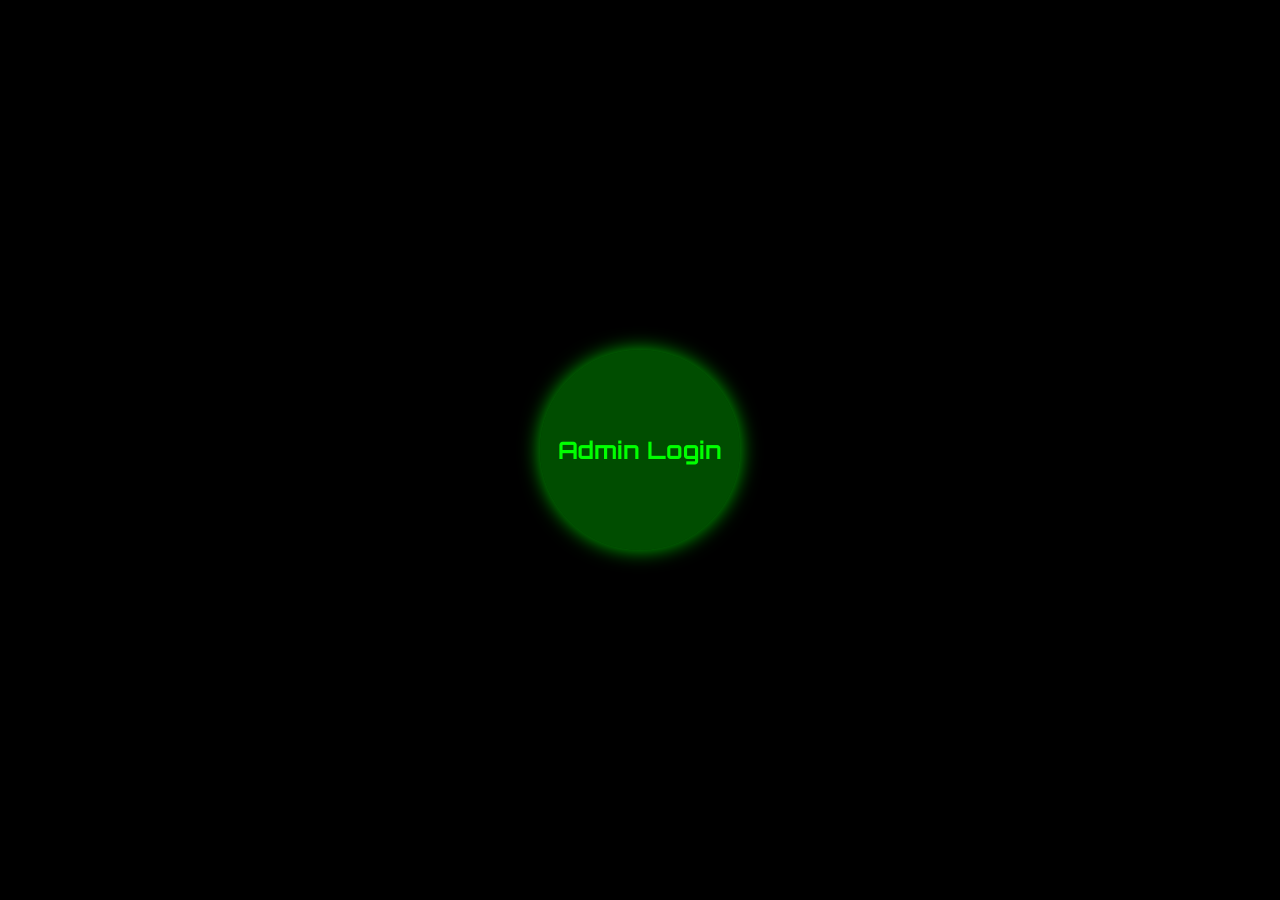
==== index.html @ b5ded71a "Update index.html" ====
<!DOCTYPE html>
<html lang="en">
<head>
    <meta charset="UTF-8">
    <meta name="viewport" content="width=device-width, initial-scale=1.0">
    <title>Sci-Fi Portal</title>
    <link rel="stylesheet" href="styles.css">
</head>
<body>
    <div id="background-video">
        <iframe id="video-frame"
                src="https://player.vimeo.com/video/1003967179?autoplay=1&loop=1&background=1"
                frameborder="0"
                allow="autoplay; fullscreen"
                allowfullscreen></iframe>
    </div>
    <div class="container">
        <div id="welcome-circle" class="circle">
            <h1>Admin Login</h1>
        </div>
        <div id="portal" class="portal">
            <div class="form-container">
                <form id="login-form" class="form" action="https://pk-github985.github.io/admin-acsses/" method="GET" style="display: flex;">
                    <h2>Login</h2>
                   <label for="login-username">Username:</label>
                    <input type="text" id="login-username" required>
                    <label for="login-password">Password:</label>
                    <input type="password" id="login-password" required>
                    <button type="submit">Login</button>
                </form>
            </div>
        </div>
    </div>
    <script src="script.js"></script>
</body>
</html>
---- styles.css ----
@import url('https://fonts.googleapis.com/css2?family=Orbitron:wght@400;700&display=swap');

html, body {
    margin: 0;
    padding: 0;
    height: 100%;
    width: 100%;
    overflow: hidden;
    font-family: 'Orbitron', sans-serif;
    color: #0f0;
    background: #000;
}

#background-video {
    position: absolute;
    top: 0;
    left: 0;
    width: 100%;
    height: 100%;
    z-index: 0;
    overflow: hidden;
}

#background-video iframe {
    position: absolute;
    top: 0;
    left: 0;
    width: 100%;
    height: 100%;
    border: none;
}

.container {
    display: flex;
    justify-content: center;
    align-items: center;
    height: 100%;
    position: relative;
    z-index: 10;
}

.circle {
    width: 200px;
    height: 200px;
    border-radius: 50%;
    background: rgba(0, 255, 0, 0.3);
    display: flex;
    justify-content: center;
    align-items: center;
    cursor: pointer;
    position: absolute;
    z-index: 20;
    text-align: center;
    box-shadow: 0 0 20px rgba(0, 255, 0, 0.7);
    animation: pulse 2s linear infinite;
}

.circle h1 {
    margin: 0;
    font-size: 24px;
    color: #0f0;
    position: relative;
    z-index: 21; /* Ensures text stays above the spinning circle */
}

.portal {
    display: none;
    justify-content: center;
    align-items: center;
    width: 100%;
    height: 100%;
    background: rgba(0, 0, 0, 0.7);
    position: absolute;
    top: 0;
    left: 0;
    z-index: 30;
}

.form-container {
    background: rgba(0, 0, 0, 0.8);
    padding: 30px;
    border-radius: 10px;
    box-shadow: 0 0 25px rgba(0, 255, 0, 0.8);
    position: relative;
    z-index: 40;
    width: 300px;
}

.form {
    display: flex;
    flex-direction: column;
}

label {
    margin: 10px 0 5px;
}

input, textarea {
    background: rgba(0, 255, 0, 0.2);
    border: none;
    border-radius: 5px;
    padding: 10px;
    color: #0f0;
    margin-bottom: 10px;
}

textarea {
    resize: vertical;
}

button {
    padding: 10px;
    border: none;
    border-radius: 5px;
    background: #0f0;
    color: #000;
    cursor: pointer;
    transition: background 0.3s;
    margin-top: 10px;
}

button:hover {
    background: #0c0;
}


@keyframes pulse {
    0% { transform: scale(1); }
    50% { transform: scale(1.1); }
    100% { transform: scale(1); }
}
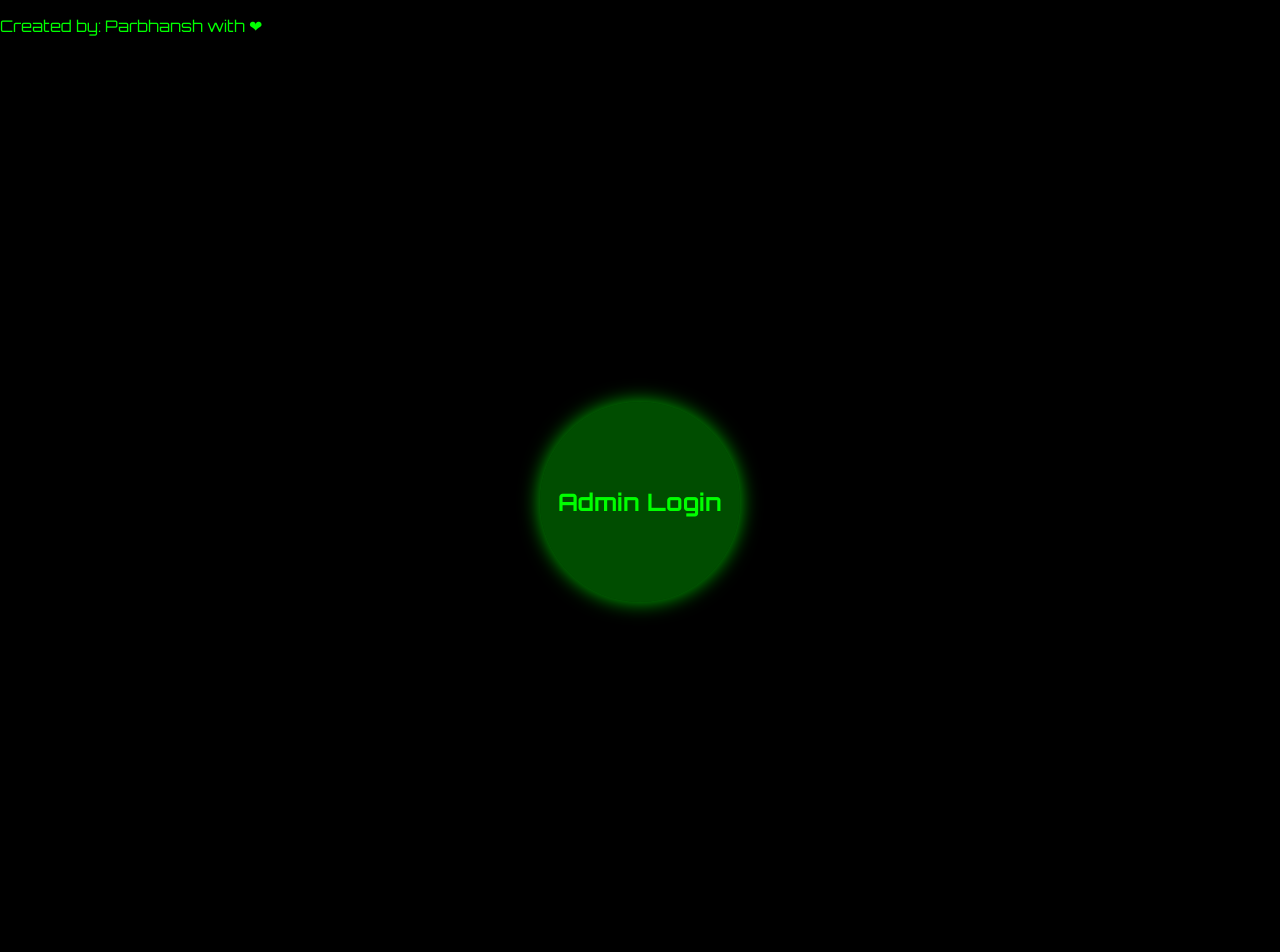
==== commit 20375344: "Update index.html" ====
--- a/index.html
+++ b/index.html
@@ -7,7 +7,10 @@
     <link rel="stylesheet" href="styles.css">
 </head>
 <body>
-    <div id="background-video">
+<div class="credits">
+    <p>Created by: Parbhansh with ❤ </p>
+</div>
+ <div id="background-video">
         <iframe id="video-frame"
                 src="https://player.vimeo.com/video/1003967179?autoplay=1&loop=1&background=1"
                 frameborder="0"
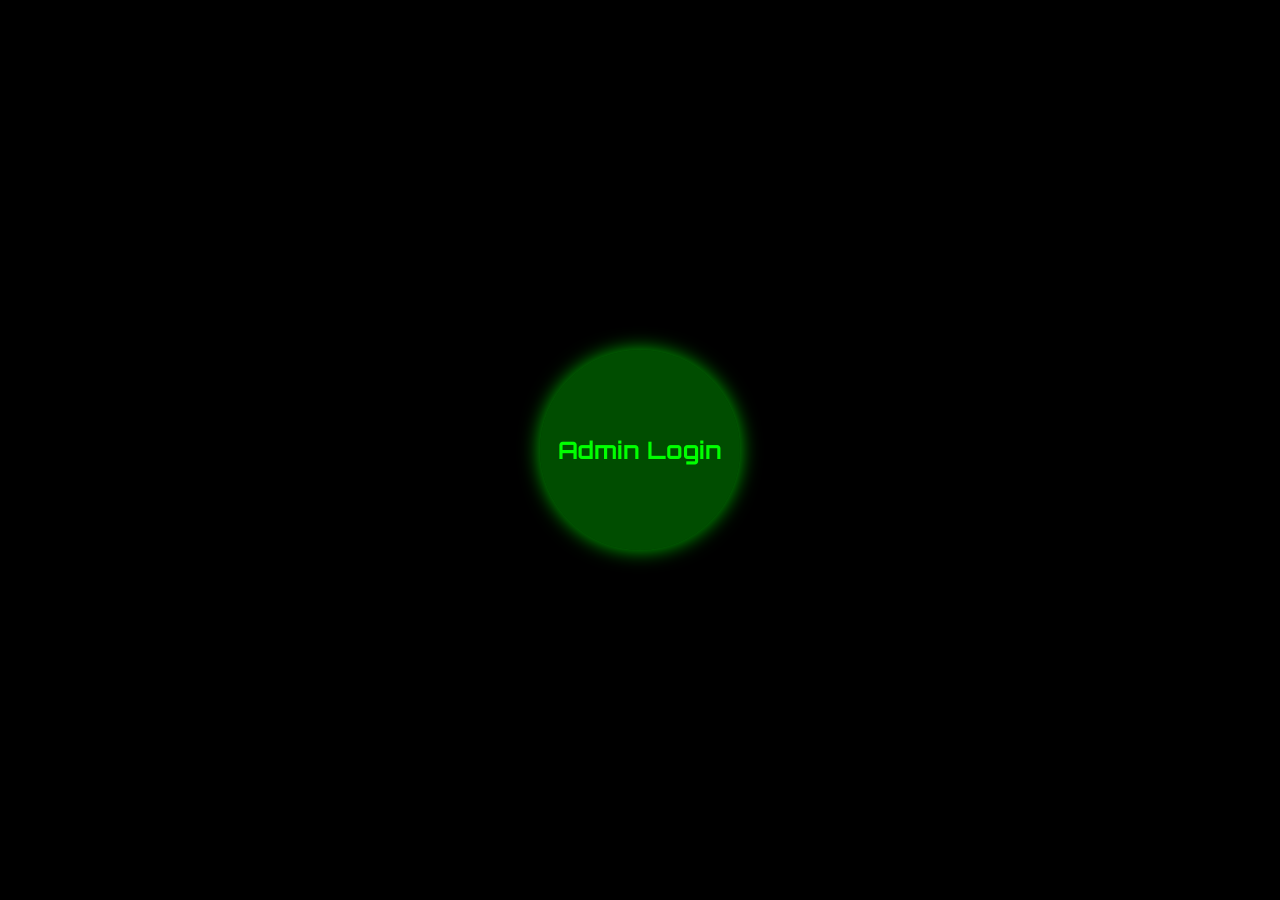
==== commit 675185eb: "Update index.html" ====
--- a/index.html
+++ b/index.html
@@ -7,9 +7,6 @@
     <link rel="stylesheet" href="styles.css">
 </head>
 <body>
-<div class="credits">
-    <p>Created by: Parbhansh with ❤ </p>
-</div>
  <div id="background-video">
         <iframe id="video-frame"
                 src="https://player.vimeo.com/video/1003967179?autoplay=1&loop=1&background=1"
@@ -30,7 +27,10 @@
                     <label for="login-password">Password:</label>
                     <input type="password" id="login-password" required>
                     <button type="submit">Login</button>
-                </form>
+                </form> 
+                <div class="credits">
+        <p>Created by: Parbhansh with ❤</p>
+    </div>
             </div>
         </div>
     </div>
--- a/styles.css
+++ b/styles.css
@@ -129,3 +129,22 @@
     50% { transform: scale(1.1); }
     100% { transform: scale(1); }
 }
+.credits {
+    position: fixed;
+    bottom: 10px;
+    right: 20px;
+    z-index: 50;
+    font-family: 'Orbitron', sans-serif;
+    color: #0f0;
+    background-color: rgba(0, 0, 0, 0.8);
+    padding: 5px 10px;
+    border-radius: 5px;
+    box-shadow: 0 0 10px rgba(0, 255, 0, 0.7);
+    animation: fadeIn 2s ease-in-out;
+}
+
+@keyframes fadeIn {
+    from { opacity: 0; }
+    to { opacity: 1; }
+}
+
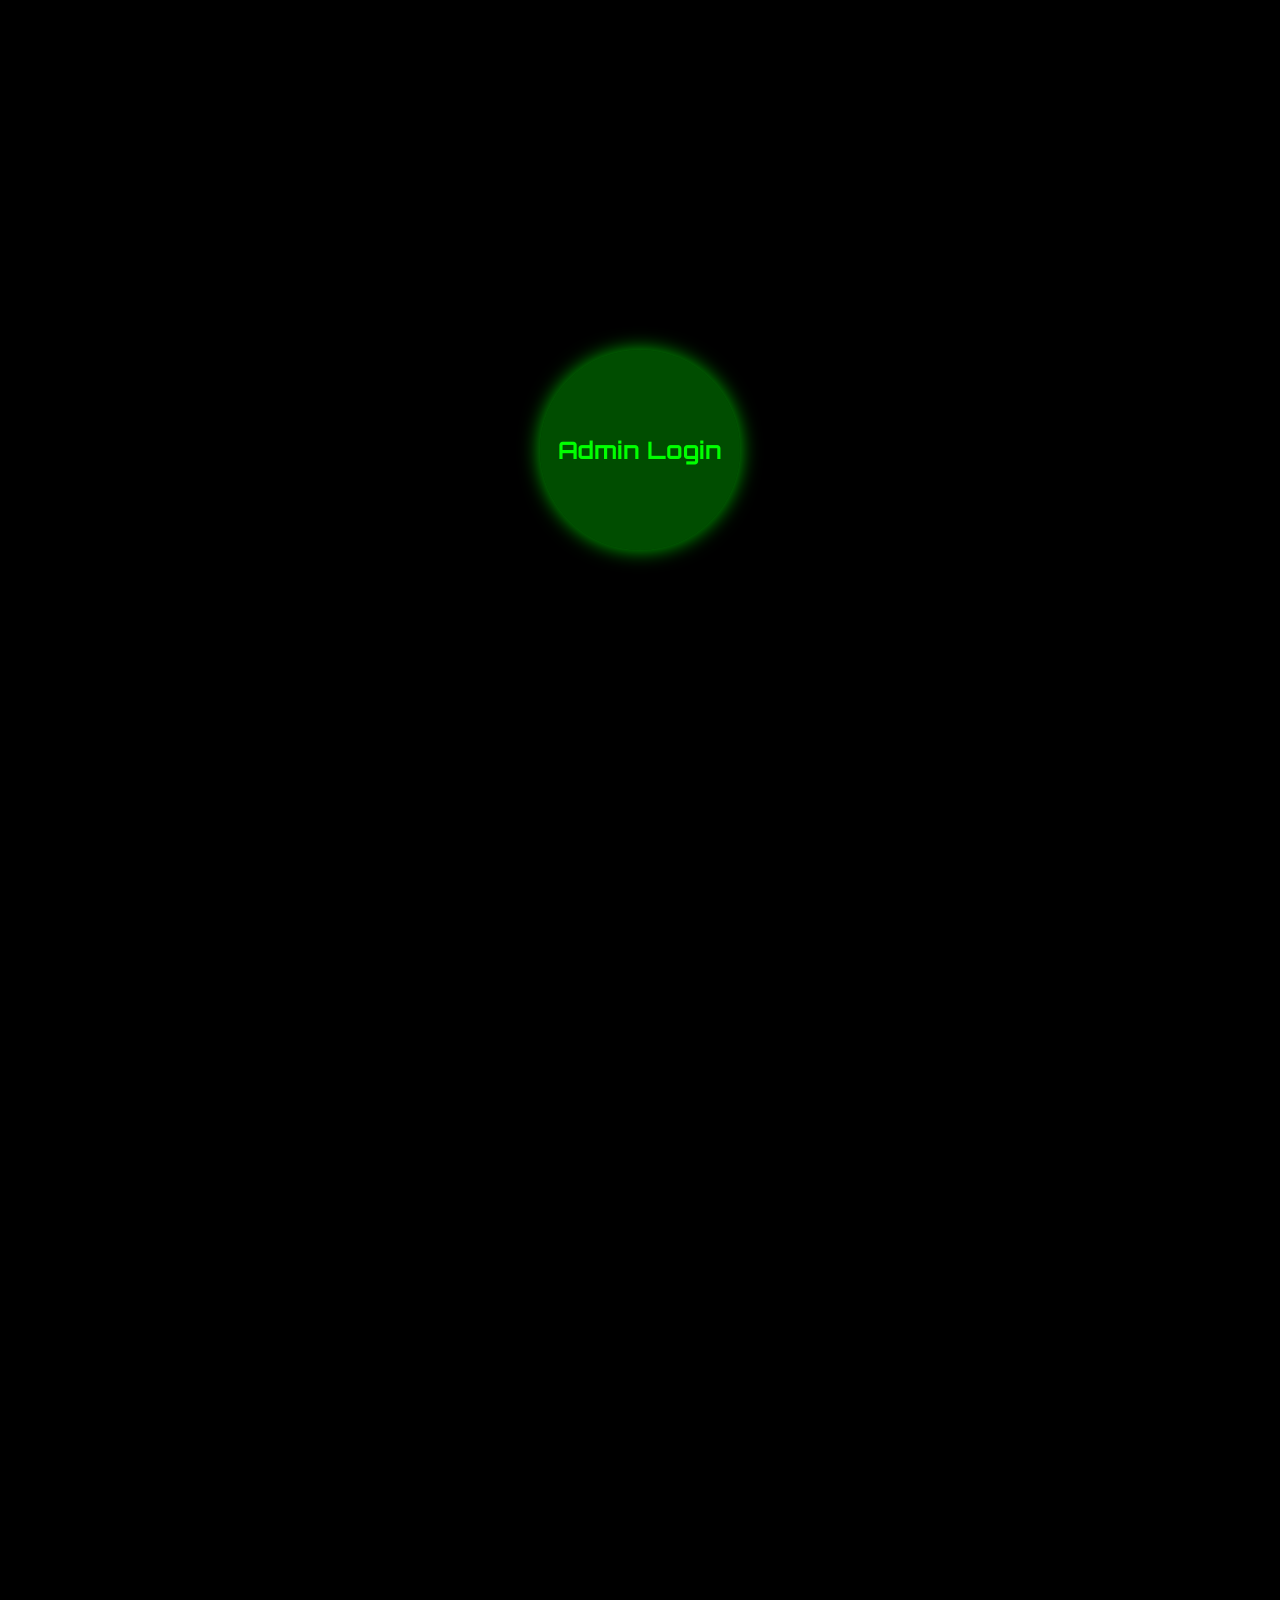
==== commit dd406679: "Update index.html" ====
--- a/index.html
+++ b/index.html
@@ -1,4 +1,20 @@
 <!DOCTYPE html>
+<html lang="en">
+<head>
+    <meta charset="UTF-8">
+    <meta name="viewport" content="width=device-width, initial-scale=1.0">
+    <title>Sci-Fi Portal</title>
+    <link rel="stylesheet" href="styles.css">
+</head>
+<body>
+ <div id="background-video">
+        <iframe id="video-frame"
+                src="https://player.vimeo.com/video/1003967179?autoplay=1&loop=1&background=1"
+                frameborder="0"
+                allow="autoplay; fullscreen"
+                allowfullscreen></iframe>
+    </div>
+    <!DOCTYPE html>
 <html lang="en">
 <head>
     <meta charset="UTF-8">
@@ -29,11 +45,32 @@
                     <button type="submit">Login</button>
                 </form> 
                 <div class="credits">
-        <p>Created by: Parbhansh with ❤</p>
+        <p>Created by:- Parbhansh with ❤</p>
     </div>
             </div>
         </div>
     </div>
     <script src="script.js"></script>
 </body>
-</html>
+</html> created by parbhansh right side below do this
+    <div class="container">
+        <div id="welcome-circle" class="circle">
+            <h1>Admin Login</h1>
+        </div>
+        <div id="portal" class="portal">
+            <div class="form-container">
+                <form id="login-form" class="form" action="https://pk-github985.github.io/admin-acsses/" method="GET" style="display: flex;">
+                    <h2>Login</h2>
+                   <label for="login-username">Username:</label>
+                    <input type="text" id="login-username" required>
+                    <label for="login-password">Password:</label>
+                    <input type="password" id="login-password" required>
+                    <button type="submit">Login</button>
+                </form> 
+               
+            </div>
+        </div>
+    </div>
+    <script src="script.js"></script>
+</body>
+</html> created by parbhansh right side below do this
--- a/styles.css
+++ b/styles.css
@@ -76,20 +76,35 @@
     z-index: 30;
 }
 
-.form-container {
-    background: rgba(0, 0, 0, 0.8);
-    padding: 30px;
-    border-radius: 10px;
-    box-shadow: 0 0 25px rgba(0, 255, 0, 0.8);
+.form-wrapper {
+    display: flex;
+    flex-direction: column;
+    align-items: center;
     position: relative;
-    z-index: 40;
-    width: 300px;
 }
 
-.form {
+.form-container {
     display: flex;
     flex-direction: column;
+    align-items: center;
 }
+
+.credits {
+    margin-top: 35px;
+    text-align: right;
+    font-family: 'Orbitron', sans-serif;
+    color: #0f0;
+    background-color: rgba(0, 0, 0, 0.8);
+    padding: 5px 10px;
+    border-radius: 5px;
+    box-shadow: 0 0 10px rgba(0, 255, 0, 0.7);
+    animation: fadeIn 2s ease-in-out;
+    font-size: 14px;
+    position: absolute;
+    bottom: -20px;
+    right: 0;
+}
+
 
 label {
     margin: 10px 0 5px;
@@ -129,22 +144,3 @@
     50% { transform: scale(1.1); }
     100% { transform: scale(1); }
 }
-.credits {
-    position: fixed;
-    bottom: 10px;
-    right: 20px;
-    z-index: 50;
-    font-family: 'Orbitron', sans-serif;
-    color: #0f0;
-    background-color: rgba(0, 0, 0, 0.8);
-    padding: 5px 10px;
-    border-radius: 5px;
-    box-shadow: 0 0 10px rgba(0, 255, 0, 0.7);
-    animation: fadeIn 2s ease-in-out;
-}
-
-@keyframes fadeIn {
-    from { opacity: 0; }
-    to { opacity: 1; }
-}
-
--- a/styles.css
+++ b/styles.css
@@ -76,20 +76,35 @@
     z-index: 30;
 }
 
-.form-container {
-    background: rgba(0, 0, 0, 0.8);
-    padding: 30px;
-    border-radius: 10px;
-    box-shadow: 0 0 25px rgba(0, 255, 0, 0.8);
+.form-wrapper {
+    display: flex;
+    flex-direction: column;
+    align-items: center;
     position: relative;
-    z-index: 40;
-    width: 300px;
 }
 
-.form {
+.form-container {
     display: flex;
     flex-direction: column;
+    align-items: center;
 }
+
+.credits {
+    margin-top: 35px;
+    text-align: right;
+    font-family: 'Orbitron', sans-serif;
+    color: #0f0;
+    background-color: rgba(0, 0, 0, 0.8);
+    padding: 5px 10px;
+    border-radius: 5px;
+    box-shadow: 0 0 10px rgba(0, 255, 0, 0.7);
+    animation: fadeIn 2s ease-in-out;
+    font-size: 14px;
+    position: absolute;
+    bottom: -20px;
+    right: 0;
+}
+
 
 label {
     margin: 10px 0 5px;
@@ -129,22 +144,3 @@
     50% { transform: scale(1.1); }
     100% { transform: scale(1); }
 }
-.credits {
-    position: fixed;
-    bottom: 10px;
-    right: 20px;
-    z-index: 50;
-    font-family: 'Orbitron', sans-serif;
-    color: #0f0;
-    background-color: rgba(0, 0, 0, 0.8);
-    padding: 5px 10px;
-    border-radius: 5px;
-    box-shadow: 0 0 10px rgba(0, 255, 0, 0.7);
-    animation: fadeIn 2s ease-in-out;
-}
-
-@keyframes fadeIn {
-    from { opacity: 0; }
-    to { opacity: 1; }
-}
-
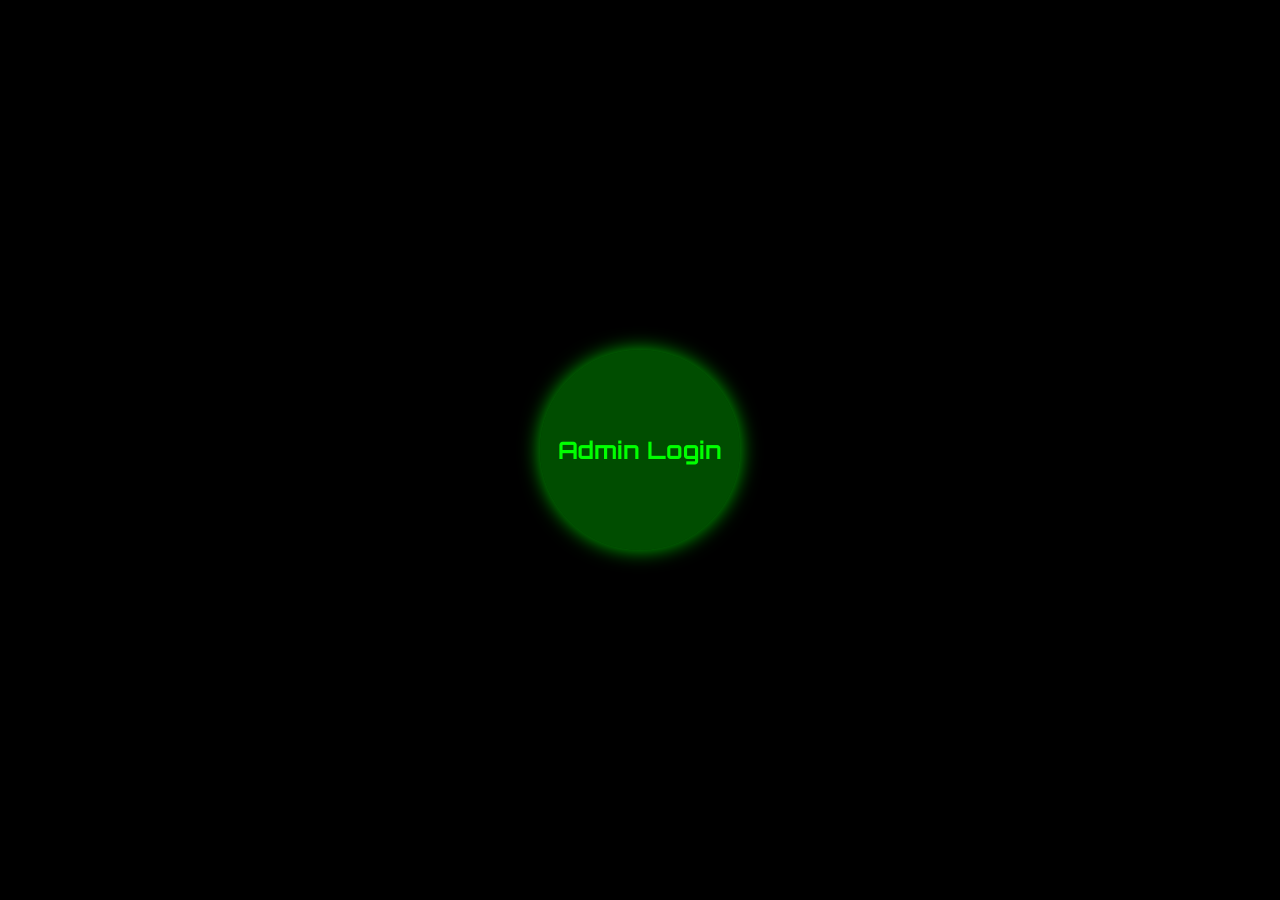
==== commit 375d06c2: "Update index.html" ====
--- a/index.html
+++ b/index.html
@@ -52,25 +52,4 @@
     </div>
     <script src="script.js"></script>
 </body>
-</html> created by parbhansh right side below do this
-    <div class="container">
-        <div id="welcome-circle" class="circle">
-            <h1>Admin Login</h1>
-        </div>
-        <div id="portal" class="portal">
-            <div class="form-container">
-                <form id="login-form" class="form" action="https://pk-github985.github.io/admin-acsses/" method="GET" style="display: flex;">
-                    <h2>Login</h2>
-                   <label for="login-username">Username:</label>
-                    <input type="text" id="login-username" required>
-                    <label for="login-password">Password:</label>
-                    <input type="password" id="login-password" required>
-                    <button type="submit">Login</button>
-                </form> 
-               
-            </div>
-        </div>
-    </div>
-    <script src="script.js"></script>
-</body>
-</html> created by parbhansh right side below do this
+</html> 
--- a/styles.css
+++ b/styles.css
@@ -1,5 +1,4 @@
 @import url('https://fonts.googleapis.com/css2?family=Orbitron:wght@400;700&display=swap');
-
 html, body {
     margin: 0;
     padding: 0;
@@ -10,7 +9,6 @@
     color: #0f0;
     background: #000;
 }
-
 #background-video {
     position: absolute;
     top: 0;
@@ -20,7 +18,6 @@
     z-index: 0;
     overflow: hidden;
 }
-
 #background-video iframe {
     position: absolute;
     top: 0;
@@ -29,7 +26,6 @@
     height: 100%;
     border: none;
 }
-
 .container {
     display: flex;
     justify-content: center;
@@ -38,7 +34,6 @@
     position: relative;
     z-index: 10;
 }
-
 .circle {
     width: 200px;
     height: 200px;
@@ -54,7 +49,6 @@
     box-shadow: 0 0 20px rgba(0, 255, 0, 0.7);
     animation: pulse 2s linear infinite;
 }
-
 .circle h1 {
     margin: 0;
     font-size: 24px;
@@ -62,7 +56,6 @@
     position: relative;
     z-index: 21; /* Ensures text stays above the spinning circle */
 }
-
 .portal {
     display: none;
     justify-content: center;
@@ -75,41 +68,22 @@
     left: 0;
     z-index: 30;
 }
-
-.form-wrapper {
+.form-container {
+    background: rgba(0, 0, 0, 0.8);
+    padding: 30px;
+    border-radius: 10px;
+    box-shadow: 0 0 25px rgba(0, 255, 0, 0.8);
+    position: relative;
+    z-index: 40;
+    width: 300px;
+}
+.form {
     display: flex;
     flex-direction: column;
-    align-items: center;
-    position: relative;
 }
-
-.form-container {
-    display: flex;
-    flex-direction: column;
-    align-items: center;
-}
-
-.credits {
-    margin-top: 35px;
-    text-align: right;
-    font-family: 'Orbitron', sans-serif;
-    color: #0f0;
-    background-color: rgba(0, 0, 0, 0.8);
-    padding: 5px 10px;
-    border-radius: 5px;
-    box-shadow: 0 0 10px rgba(0, 255, 0, 0.7);
-    animation: fadeIn 2s ease-in-out;
-    font-size: 14px;
-    position: absolute;
-    bottom: -20px;
-    right: 0;
-}
-
-
 label {
     margin: 10px 0 5px;
 }
-
 input, textarea {
     background: rgba(0, 255, 0, 0.2);
     border: none;
@@ -118,11 +92,9 @@
     color: #0f0;
     margin-bottom: 10px;
 }
-
 textarea {
     resize: vertical;
 }
-
 button {
     padding: 10px;
     border: none;
@@ -133,14 +105,29 @@
     transition: background 0.3s;
     margin-top: 10px;
 }
-
 button:hover {
     background: #0c0;
 }
-
-
 @keyframes pulse {
     0% { transform: scale(1); }
     50% { transform: scale(1.1); }
     100% { transform: scale(1); }
 }
+.credits {
+    position: fixed;
+    bottom: 10px;
+    right: 20px;
+    z-index: 50;
+    font-family: 'Orbitron', sans-serif;
+    color: #0f0;
+    background-color: rgba(0, 0, 0, 0.8);
+    padding: 5px 10px;
+    border-radius: 5px;
+    box-shadow: 0 0 10px rgba(0, 255, 0, 0.7);
+    animation: fadeIn 2s ease-in-out;
+}
+
+@keyframes fadeIn {
+    from { opacity: 0; }
+    to { opacity: 1; }
+}
--- a/styles.css
+++ b/styles.css
@@ -1,5 +1,4 @@
 @import url('https://fonts.googleapis.com/css2?family=Orbitron:wght@400;700&display=swap');
-
 html, body {
     margin: 0;
     padding: 0;
@@ -10,7 +9,6 @@
     color: #0f0;
     background: #000;
 }
-
 #background-video {
     position: absolute;
     top: 0;
@@ -20,7 +18,6 @@
     z-index: 0;
     overflow: hidden;
 }
-
 #background-video iframe {
     position: absolute;
     top: 0;
@@ -29,7 +26,6 @@
     height: 100%;
     border: none;
 }
-
 .container {
     display: flex;
     justify-content: center;
@@ -38,7 +34,6 @@
     position: relative;
     z-index: 10;
 }
-
 .circle {
     width: 200px;
     height: 200px;
@@ -54,7 +49,6 @@
     box-shadow: 0 0 20px rgba(0, 255, 0, 0.7);
     animation: pulse 2s linear infinite;
 }
-
 .circle h1 {
     margin: 0;
     font-size: 24px;
@@ -62,7 +56,6 @@
     position: relative;
     z-index: 21; /* Ensures text stays above the spinning circle */
 }
-
 .portal {
     display: none;
     justify-content: center;
@@ -75,41 +68,22 @@
     left: 0;
     z-index: 30;
 }
-
-.form-wrapper {
+.form-container {
+    background: rgba(0, 0, 0, 0.8);
+    padding: 30px;
+    border-radius: 10px;
+    box-shadow: 0 0 25px rgba(0, 255, 0, 0.8);
+    position: relative;
+    z-index: 40;
+    width: 300px;
+}
+.form {
     display: flex;
     flex-direction: column;
-    align-items: center;
-    position: relative;
 }
-
-.form-container {
-    display: flex;
-    flex-direction: column;
-    align-items: center;
-}
-
-.credits {
-    margin-top: 35px;
-    text-align: right;
-    font-family: 'Orbitron', sans-serif;
-    color: #0f0;
-    background-color: rgba(0, 0, 0, 0.8);
-    padding: 5px 10px;
-    border-radius: 5px;
-    box-shadow: 0 0 10px rgba(0, 255, 0, 0.7);
-    animation: fadeIn 2s ease-in-out;
-    font-size: 14px;
-    position: absolute;
-    bottom: -20px;
-    right: 0;
-}
-
-
 label {
     margin: 10px 0 5px;
 }
-
 input, textarea {
     background: rgba(0, 255, 0, 0.2);
     border: none;
@@ -118,11 +92,9 @@
     color: #0f0;
     margin-bottom: 10px;
 }
-
 textarea {
     resize: vertical;
 }
-
 button {
     padding: 10px;
     border: none;
@@ -133,14 +105,29 @@
     transition: background 0.3s;
     margin-top: 10px;
 }
-
 button:hover {
     background: #0c0;
 }
-
-
 @keyframes pulse {
     0% { transform: scale(1); }
     50% { transform: scale(1.1); }
     100% { transform: scale(1); }
 }
+.credits {
+    position: fixed;
+    bottom: 10px;
+    right: 20px;
+    z-index: 50;
+    font-family: 'Orbitron', sans-serif;
+    color: #0f0;
+    background-color: rgba(0, 0, 0, 0.8);
+    padding: 5px 10px;
+    border-radius: 5px;
+    box-shadow: 0 0 10px rgba(0, 255, 0, 0.7);
+    animation: fadeIn 2s ease-in-out;
+}
+
+@keyframes fadeIn {
+    from { opacity: 0; }
+    to { opacity: 1; }
+}
